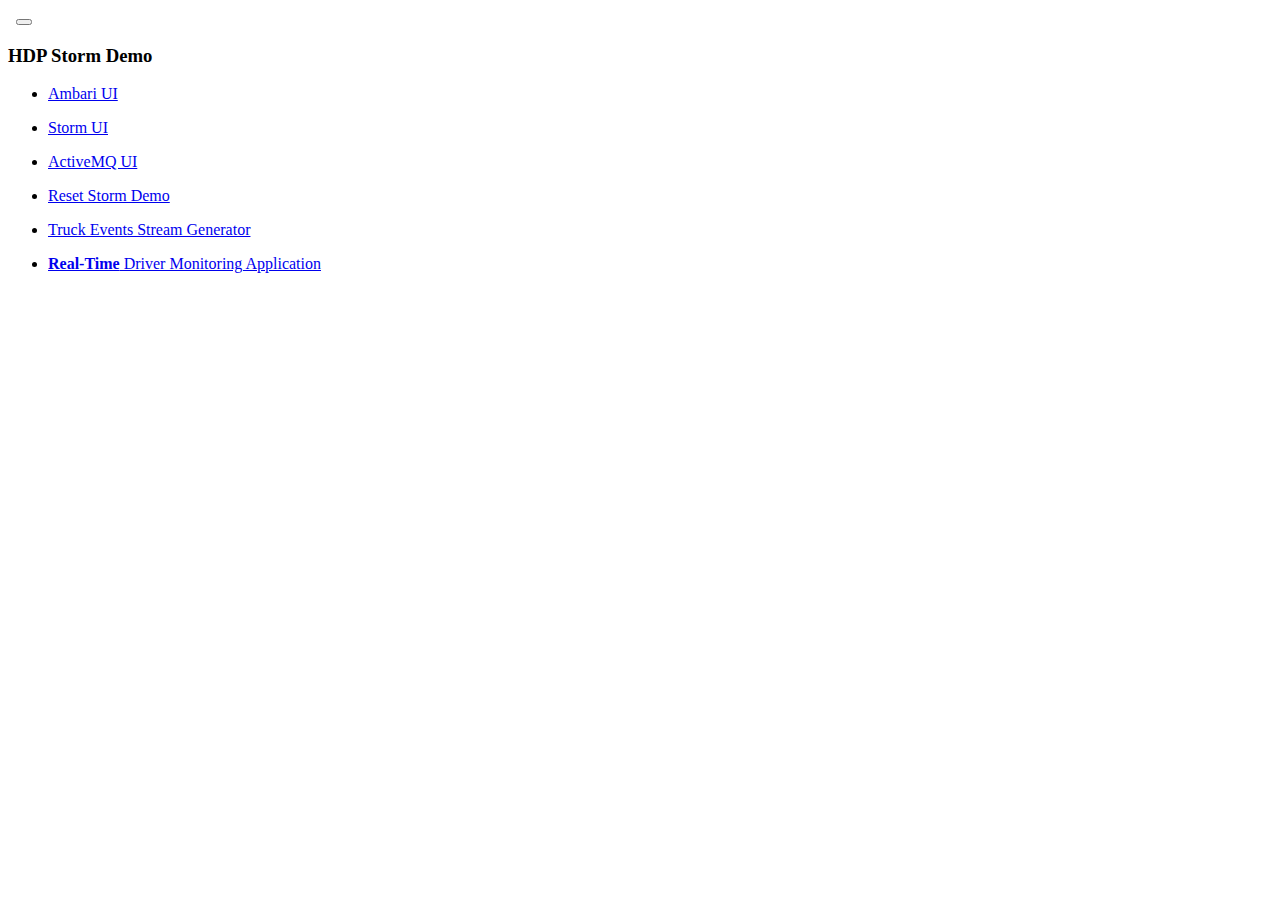
==== storm-demo-webapp/src/main/webapp/index.html @ 254a26ac "upgrade to hdp 2.1 and cleanup" ====
<!DOCTYPE html>
<html lang="en">
  <head>
    <meta charset="utf-8">
    <title>HDP Storm Demo</title>
    <meta http-equiv="Cache-Control" content="no-store, no-cache, must-revalidate, max-age=0">
    <link href="assets/lib/bootstrap/css/bootstrap.css" rel="stylesheet">
    <link href="assets/common/stormdemo.css" rel="stylesheet">
  </head>
  <body>

    <div class="container">
      <div id="heading" class="masthead">
        <div class="pull-right">
          <span class="text-info" data-bind="text: username"><em></em></span>&nbsp;
          <button data-bind="click: logout" class="btn"><i class="icon-off"></i></button>
        </div>
        <h3 class="muted">HDP Storm Demo</h3>
      </div>
      <div id="main-content">
        <ul>
          <li>
            <p><a href="http://hadoopsummit-hdp21-master1.secloud.hortonworks.com:8080/#/login">Ambari UI</a></p>
          </li>          
          <li>
            <p><a href="http://hadoopsummit-hdp21-master2.secloud.hortonworks.com:8744/">Storm UI</a></p>
          </li>    
          <li>
            <p><a href="http://hadoopsummit-kafka2.secloud.hortonworks.com:8161/admin/topics.jsp">ActiveMQ UI</a></p>
          </li>                 
          <li>
            <p><a href="reset-demo">Reset Storm Demo</a></p>
          </li>           
          <li>
            <p><a href="stream-generator">Truck Events Stream Generator</a></p>
          </li>        
          <li>
            <p><a href="truck"><strong>Real-Time</strong> Driver Monitoring Application</a></p>
          </li>

        </ul>
      </div>
    </div>

  </body>
</html>
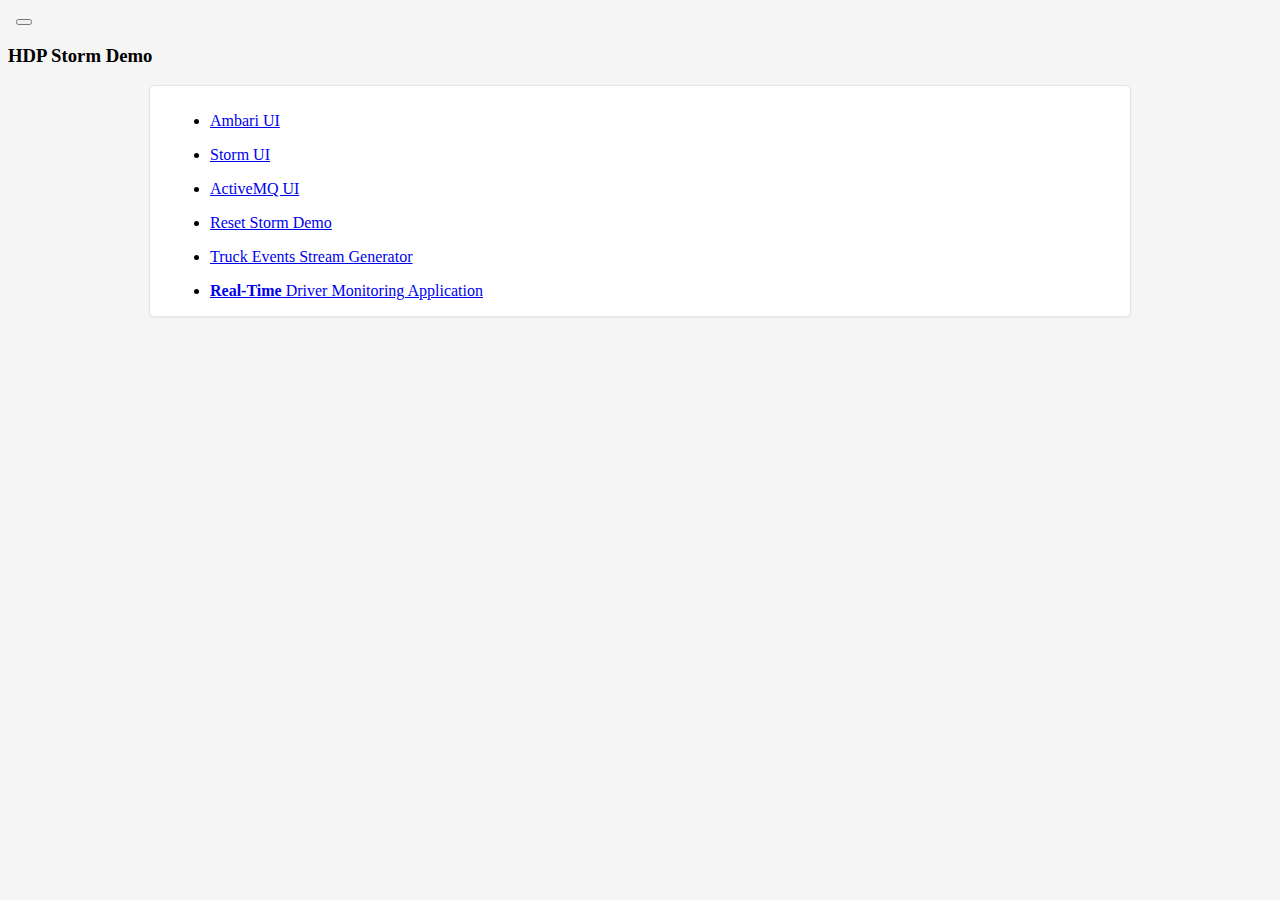
==== commit 803ea931: "updated to use slider and the new se cloud" ====
--- a/storm-demo-webapp/src/main/webapp/index.html
+++ b/storm-demo-webapp/src/main/webapp/index.html
@@ -20,13 +20,13 @@
       <div id="main-content">
         <ul>
           <li>
-            <p><a href="http://hadoopsummit-hdp21-master1.secloud.hortonworks.com:8080/#/login">Ambari UI</a></p>
+            <p><a href="http://george-cluster01.cloud.hortonworks.com:8080/#/login">Ambari UI</a></p>
           </li>          
           <li>
-            <p><a href="http://hadoopsummit-hdp21-master2.secloud.hortonworks.com:8744/">Storm UI</a></p>
+            <p><a href="http://george-cluster05.cloud.hortonworks.com:44713">Storm UI</a></p>
           </li>    
           <li>
-            <p><a href="http://hadoopsummit-kafka2.secloud.hortonworks.com:8161/admin/topics.jsp">ActiveMQ UI</a></p>
+            <p><a href="http://george-kafka03.cloud.hortonworks.com:8161/admin/topics.jsp">ActiveMQ UI</a></p>
           </li>                 
           <li>
             <p><a href="reset-demo">Reset Storm Demo</a></p>
--- a/storm-demo-webapp/src/main/webapp/assets/common/stormdemo.css
+++ b/storm-demo-webapp/src/main/webapp/assets/common/stormdemo.css
@@ -0,0 +1,37 @@
+
+body {
+  background-color: #f5f5f5;
+}
+
+#main-content {
+  max-width: 940px;
+  padding: 10px 20px 0px;
+  margin: 0 auto 20px;
+  background-color: #fff;
+  border: 1px solid #e5e5e5;
+  -webkit-border-radius: 5px;
+  -moz-border-radius: 5px;
+  border-radius: 5px;
+  -webkit-box-shadow: 0 1px 2px rgba(0, 0, 0, .05);
+  -moz-box-shadow: 0 1px 2px rgba(0, 0, 0, .05);
+  box-shadow: 0 1px 2px rgba(0, 0, 0, .05);
+}
+
+.table th.number, .table td.number {
+  text-align: right;
+}
+
+.table td.trade-buttons {
+  text-align: center;
+}
+
+.table tfoot {
+  font-weight: bold;
+}
+
+.highlight { 
+background: #972F2C
+
+}
+
+#map { height: 700px; }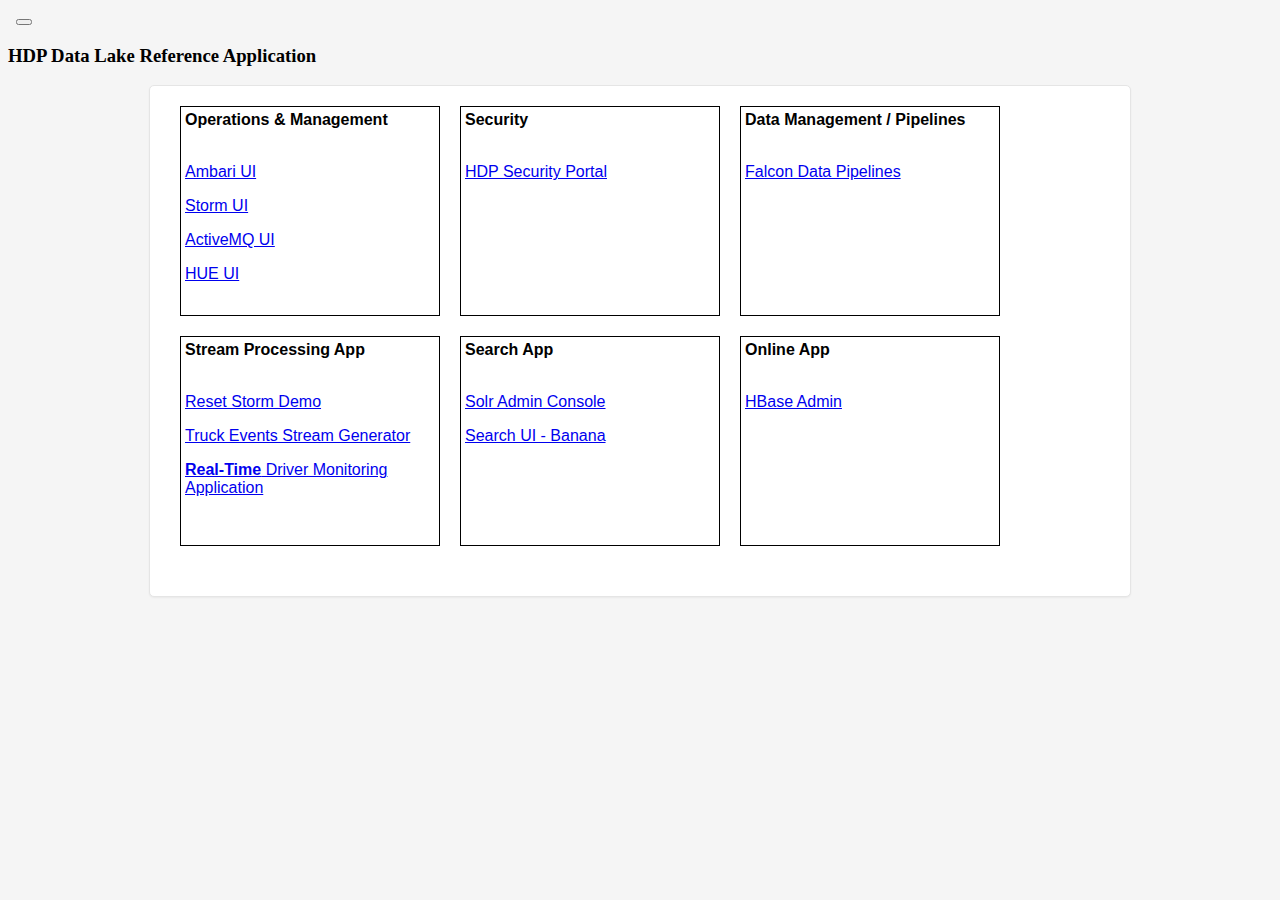
==== commit 85472e56: "updates" ====
--- a/storm-demo-webapp/src/main/webapp/index.html
+++ b/storm-demo-webapp/src/main/webapp/index.html
@@ -15,30 +15,89 @@
           <span class="text-info" data-bind="text: username"><em></em></span>&nbsp;
           <button data-bind="click: logout" class="btn"><i class="icon-off"></i></button>
         </div>
-        <h3 class="muted">HDP Storm Demo</h3>
+        <h3 class="muted">HDP Data Lake Reference Application</h3>
       </div>
       <div id="main-content">
-        <ul>
-          <li>
-            <p><a href="http://george-cluster01.cloud.hortonworks.com:8080/#/login">Ambari UI</a></p>
-          </li>          
-          <li>
-            <p><a href="http://george-cluster05.cloud.hortonworks.com:44713">Storm UI</a></p>
-          </li>    
-          <li>
-            <p><a href="http://george-kafka03.cloud.hortonworks.com:8161/admin/topics.jsp">ActiveMQ UI</a></p>
-          </li>                 
-          <li>
-            <p><a href="reset-demo">Reset Storm Demo</a></p>
-          </li>           
-          <li>
-            <p><a href="stream-generator">Truck Events Stream Generator</a></p>
-          </li>        
-          <li>
-            <p><a href="truck"><strong>Real-Time</strong> Driver Monitoring Application</a></p>
-          </li>
+      
+      	<div class="section1">
+      		<b>Operations & Management</b>
+      		<br>
+      		<br>
+        	<div>
+            	<p><a href="http://george-cluster01.cloud.hortonworks.com:8080/#/login">Ambari UI</a></p>
+            </div>
+          	<div>
+            	<p><a href="http://george-cluster05.cloud.hortonworks.com:46876">Storm UI</a></p>
+          	</div>    
+          	<div>
+          		<p><a href="http://george-activemq01.cloud.hortonworks.com:8161/admin/topics.jsp">ActiveMQ UI</a></p>
+          	</div> 	
+          	<div>
+          		<p><a href="http://stormapp01.cloud.hortonworks.com:8000">HUE UI</a></p>
+          	</div>	
+      	</div>
+      	
+      	<div class="section1">
+      		<b>Security</b>
+      		<br>
+      		<br>
+      		<div>
+      			 <p><a href="http://george-security01.cloud.hortonworks.com:6080">HDP Security Portal</a></p>
+      		</div>
+      	</div>
+      	
+      	<div class="section1">
+      		<b>Data Management / Pipelines</b>
+      		<br>
+      		<br>
+      		<div>
+      			 <p><a href="http://george-cluster03.cloud.hortonworks.com:15000">Falcon Data Pipelines</a></p>
+      		</div>
+      	</div>  
+      	
+      	<div class="section1">
+      		<b>Stream Processing App</b>
+      		<br>
+      		<br>
+      		<div>
+      			 <p><a href="reset-demo">Reset Storm Demo</a></p>	 
+      		</div>
+      		<div>
+      			 <p><a href="stream-generator">Truck Events Stream Generator</a></p>
+      		</div>
+      		<div>
+      			 <p><a href="truck"><strong>Real-Time</strong> Driver Monitoring Application</a></p>
+      		</div>
+      		<div>
+      			 
+      		</div>
+      	</div>   
+      	
+      	<div class="section1">
+      		<b>Search App</b>
+      		<br>
+      		<br>
+      		<div>
+      			<p><a href="http://george-search01.cloud.hortonworks.com:8983/solr">Solr Admin Console</a></p>	 
+      		</div>
+      		<div>
+      			 <p><a href="http://george-search01.cloud.hortonworks.com:8983/banana">Search UI - Banana</a></p>
+      		</div>
+      		<div>
+      			 
+      		</div>
+      	</div>          	     	    	
 
-        </ul>
+      	<div class="section1">
+      		<b>Online App</b>
+      		<br>
+      		<br>
+      		<div>
+      			<p><a href="http://george-cluster09.cloud.hortonworks.com:40989/master-status">HBase Admin</a></p>	 
+      		</div>
+
+      	</div>         	     	
+        
       </div>
     </div>
 
--- a/storm-demo-webapp/src/main/webapp/assets/common/stormdemo.css
+++ b/storm-demo-webapp/src/main/webapp/assets/common/stormdemo.css
@@ -5,6 +5,7 @@
 
 #main-content {
   max-width: 940px;
+  height: 500px;
   padding: 10px 20px 0px;
   margin: 0 auto 20px;
   background-color: #fff;
@@ -16,6 +17,20 @@
   -moz-box-shadow: 0 1px 2px rgba(0, 0, 0, .05);
   box-shadow: 0 1px 2px rgba(0, 0, 0, .05);
 }
+
+.section1 {
+width: 250px;
+height: 200px;
+margin: 10px 10px 10px 10px;
+padding: 4px;
+border: 1px solid #000;
+background: white;
+float: left;
+overflow: auto;
+font-family: "Myriad Pro","Trebuchet MS","Helvetica Neue",Helvetica,Arial,Sans-Serif;
+}
+
+
 
 .table th.number, .table td.number {
   text-align: right;
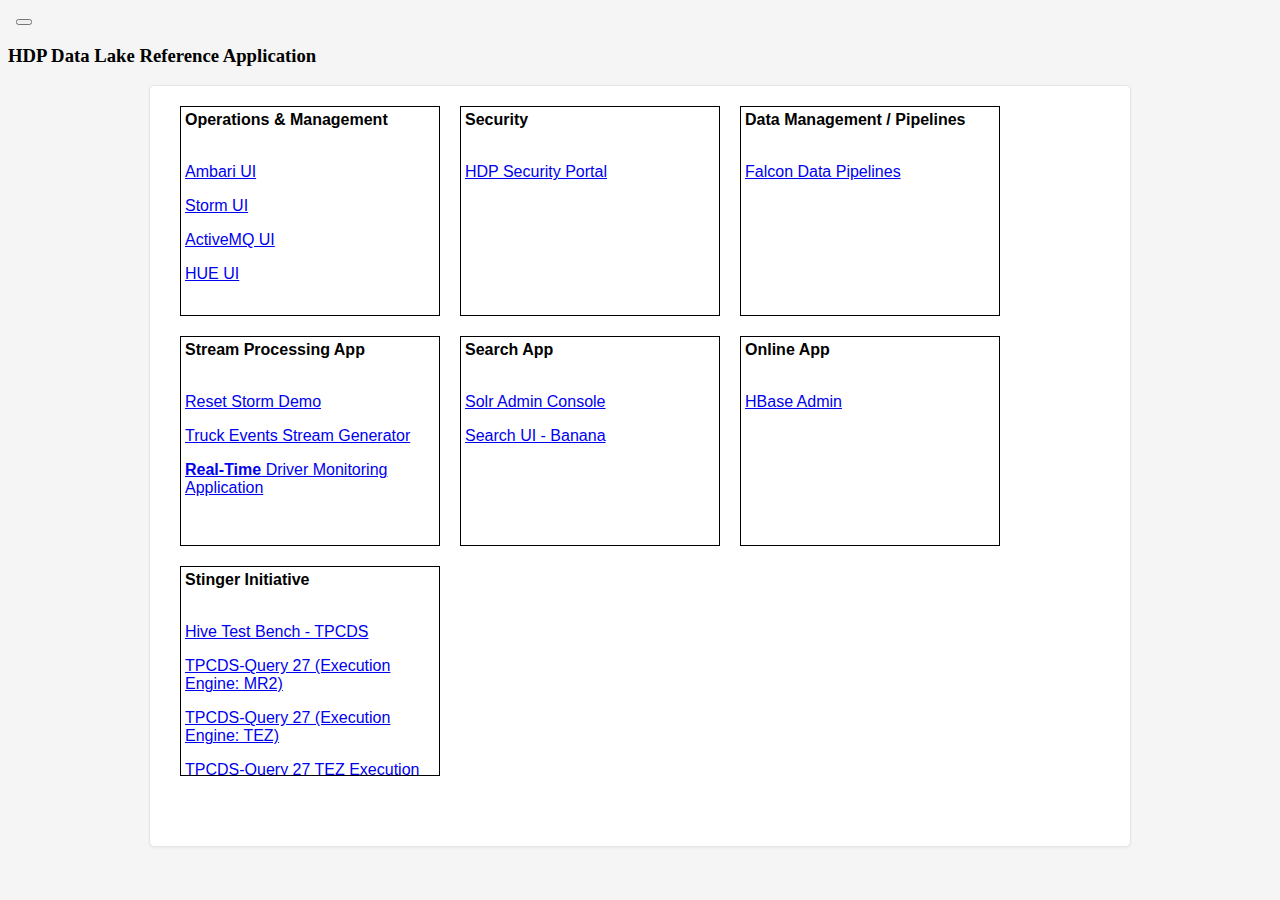
==== commit 01f6fe6b: "adding stinger work" ====
--- a/storm-demo-webapp/src/main/webapp/index.html
+++ b/storm-demo-webapp/src/main/webapp/index.html
@@ -24,10 +24,10 @@
       		<br>
       		<br>
         	<div>
-            	<p><a href="http://george-cluster01.cloud.hortonworks.com:8080/#/login">Ambari UI</a></p>
+            	<p><a href="http://vett-cluster01.cloud.hortonworks.com:8080/#/login">Ambari UI</a></p>
             </div>
           	<div>
-            	<p><a href="http://george-cluster05.cloud.hortonworks.com:46876">Storm UI</a></p>
+            	<p><a href="http://vett-cluster02.cloud.hortonworks.com:8744">Storm UI</a></p>
           	</div>    
           	<div>
           		<p><a href="http://george-activemq01.cloud.hortonworks.com:8161/admin/topics.jsp">ActiveMQ UI</a></p>
@@ -51,7 +51,7 @@
       		<br>
       		<br>
       		<div>
-      			 <p><a href="http://george-cluster03.cloud.hortonworks.com:15000">Falcon Data Pipelines</a></p>
+      			 <p><a href="http://vett-cluster03.cloud.hortonworks.com:15000">Falcon Data Pipelines</a></p>
       		</div>
       	</div>  
       	
@@ -81,7 +81,7 @@
       			<p><a href="http://george-search01.cloud.hortonworks.com:8983/solr">Solr Admin Console</a></p>	 
       		</div>
       		<div>
-      			 <p><a href="http://george-search01.cloud.hortonworks.com:8983/banana">Search UI - Banana</a></p>
+      			 <p><a href="http://george-search01.cloud.hortonworks.com:8983/banana/#/dashboard/solr/Truck%20Events%20Dashboard%20V3">Search UI - Banana</a></p>
       		</div>
       		<div>
       			 
@@ -93,13 +93,36 @@
       		<br>
       		<br>
       		<div>
-      			<p><a href="http://george-cluster09.cloud.hortonworks.com:40989/master-status">HBase Admin</a></p>	 
+      			<p><a href="http://vett-cluster03.cloud.hortonworks.com:60010/master-status">HBase Admin</a></p>	 
       		</div>
 
-      	</div>         	     	
+      	</div>    
+      	
+        <div class="section1">
+                <b>Stinger Initiative</b>
+                <br>
+                <br>
+                <div>
+                        <p><a href="http://stormapp01.cloud.hortonworks.com:8000/beeswax/tables/tpcds_bin_partitioned_orc_50">Hive Test Bench - TPCDS</a></p>
+                </div>
+                <div>
+                        <p><a href="http://stormapp01.cloud.hortonworks.com:8000/beeswax/execute/27">TPCDS-Query 27 (Execution Engine: MR2)</a></p>
+                </div>
+
+                <div>
+                        <p><a href="http://stormapp01.cloud.hortonworks.com:8000/beeswax/execute/29">TPCDS-Query 27 (Execution Engine: TEZ)</a></p>
+                </div>
+
+                <div>
+                        <p><a href="http://vett-cluster01.cloud.hortonworks.com:8080/#/main/jobs/hue_20140907203535_c2b2b847-6e38-4e75-a5a9-36e75a236513">TPCDS-Query 27 TEZ Execution Plan</a></p>
+                </div>
+
+        </div>
+      	     	     	
         
       </div>
     </div>
 
   </body>
 </html>
+
--- a/storm-demo-webapp/src/main/webapp/assets/common/stormdemo.css
+++ b/storm-demo-webapp/src/main/webapp/assets/common/stormdemo.css
@@ -5,7 +5,7 @@
 
 #main-content {
   max-width: 940px;
-  height: 500px;
+  height: 750px;
   padding: 10px 20px 0px;
   margin: 0 auto 20px;
   background-color: #fff;
